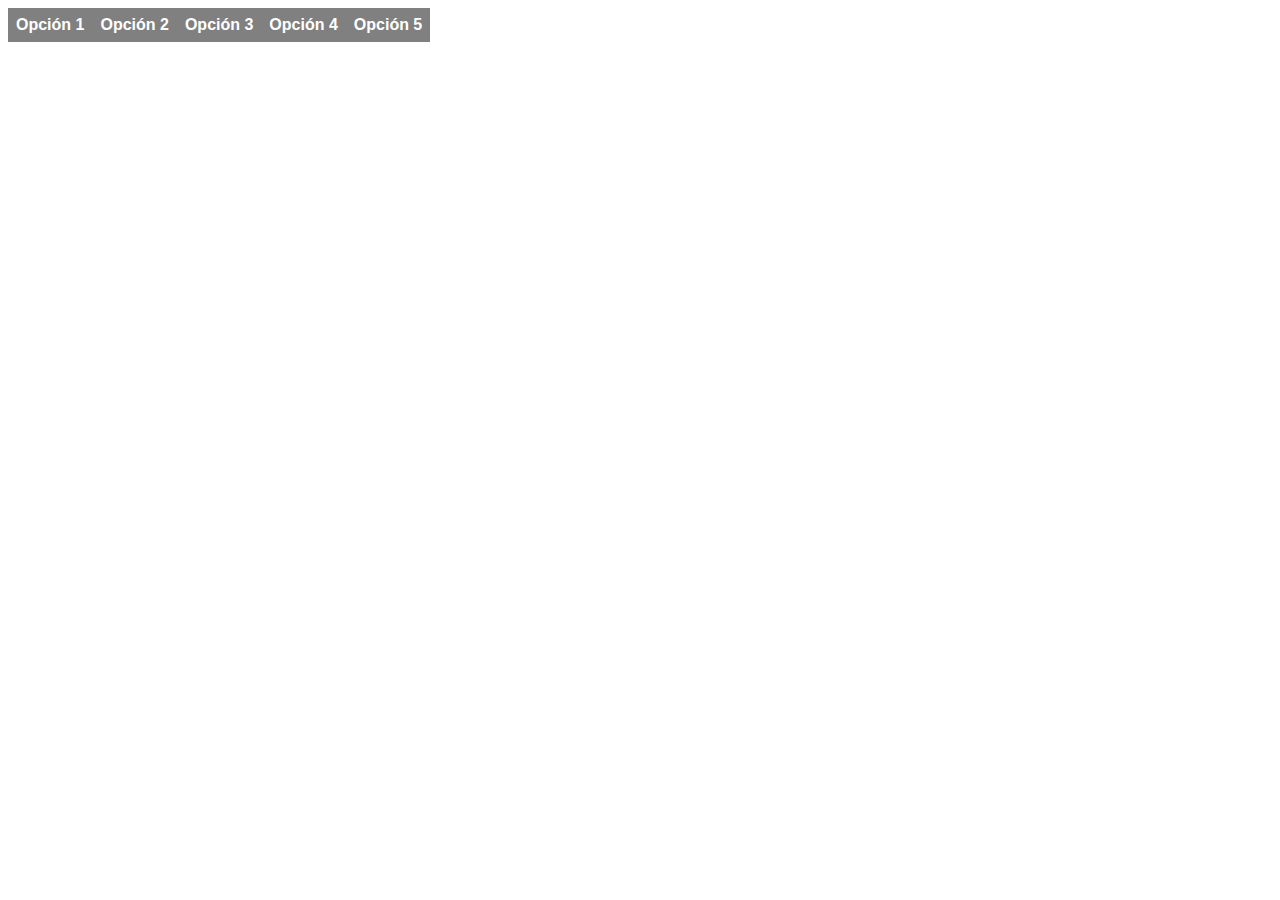
==== index.html @ 9c45bff4 "Desarrollo historia de usuario 1 (revisar que tiene estilos css dentro del html y no en archivo apar" ====
<html>
<head>
    <style>
        ul {
        list-style-type: none;
        margin: 0;
        padding: 0;
        font-family:Arial, Helvetica, sans-serif;
        border-radius: 10px;
        }
        li {
        display: inline;
        float: left;
        display: block;
        padding: 8px;
        color: white;
        background-color: gray;
        position: sticky;
        }
        li:hover {
        background-color:blue;
        }
    </style>
</head>
<body>
<div id="nav_bar">
    <ul>
        <li><b>Opción 1</b></li>
        <li><b>Opción 2</b></li>
        <li><b>Opción 3</b></li>
        <li><b>Opción 4</b></li>
        <li><b>Opción 5</b></li>
    </ul>
</div>
</body>
</html>
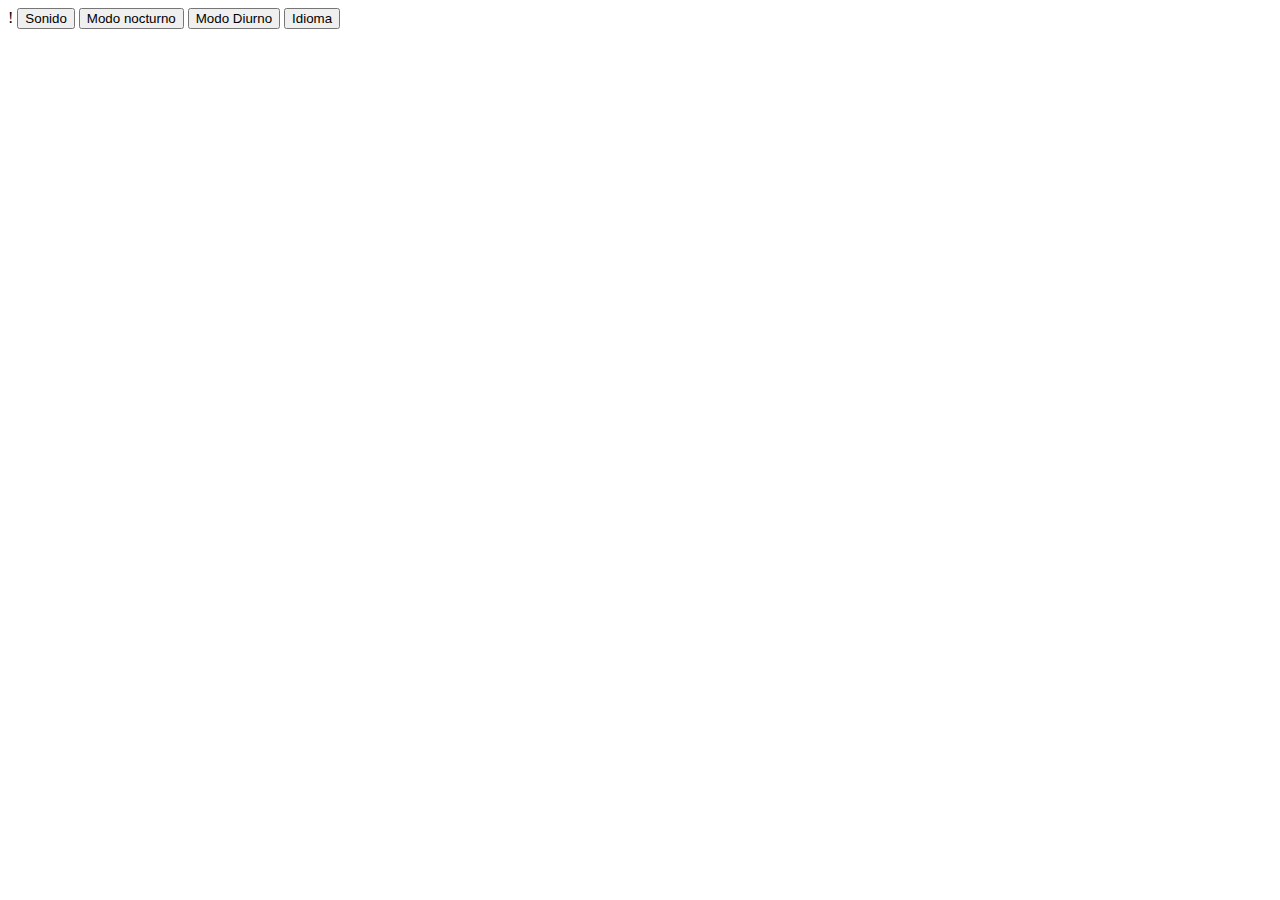
==== commit f4cad75a: "HU04" ====
--- a/index.html
+++ b/index.html
@@ -1,36 +1,21 @@
+!
+<!DOCTYPE html>
 <html>
+
 <head>
-    <style>
-        ul {
-        list-style-type: none;
-        margin: 0;
-        padding: 0;
-        font-family:Arial, Helvetica, sans-serif;
-        border-radius: 10px;
-        }
-        li {
-        display: inline;
-        float: left;
-        display: block;
-        padding: 8px;
-        color: white;
-        background-color: gray;
-        position: sticky;
-        }
-        li:hover {
-        background-color:blue;
-        }
-    </style>
+    <meta charset="utf-8">
+    <meta http-equiv="X-UA-Compatible" content="IE=edge">
+    <title></title>
+    <meta name="description" content="">
+    <meta name="viewport" content="width=device-width, initial-scale=1">
+    <link rel="stylesheet" href="">
 </head>
+
 <body>
-<div id="nav_bar">
-    <ul>
-        <li><b>Opción 1</b></li>
-        <li><b>Opción 2</b></li>
-        <li><b>Opción 3</b></li>
-        <li><b>Opción 4</b></li>
-        <li><b>Opción 5</b></li>
-    </ul>
-</div>
+    <button class="button-round">Sonido</button>
+    <button class="button-round">Modo nocturno</button>
+    <button class="button-round">Modo Diurno</button>
+    <button class="button-round">Idioma</button>
 </body>
+
 </html>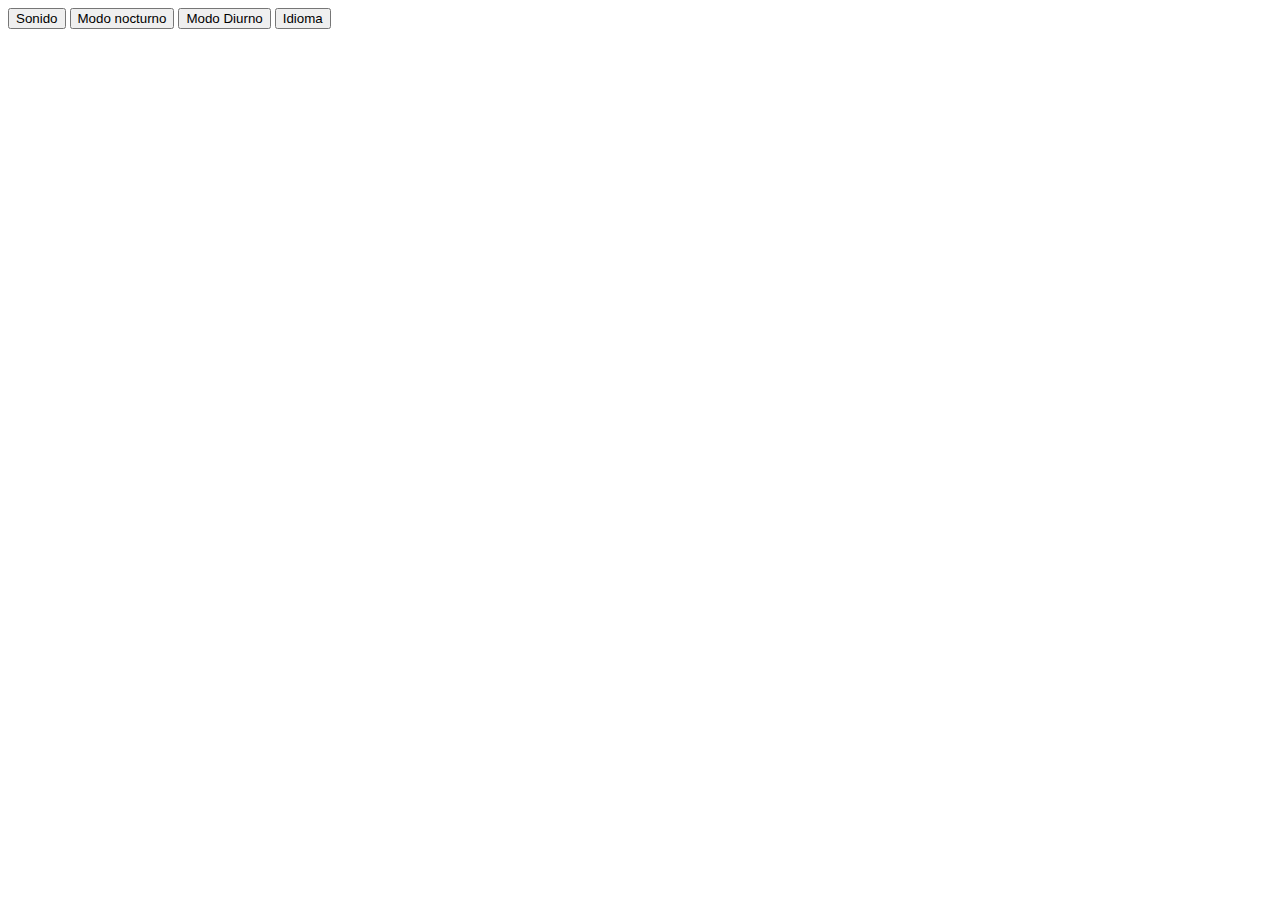
==== commit 0e52704d: "ajuste en el link de la hoja de estilos" ====
--- a/index.html
+++ b/index.html
@@ -1,4 +1,3 @@
-!
 <!DOCTYPE html>
 <html>
 
@@ -8,7 +7,7 @@
     <title></title>
     <meta name="description" content="">
     <meta name="viewport" content="width=device-width, initial-scale=1">
-    <link rel="stylesheet" href="">
+    <link rel="stylesheet" href="css/estilos.css">
 </head>
 
 <body>
--- a/css/estilos.css
+++ b/css/estilos.css
@@ -0,0 +1,9 @@
+div#formResgistro{
+    width: 100px;
+    height: 200px;
+} 
+
+.linea{
+    border-color: rgb(5, 190, 5);
+}
+ 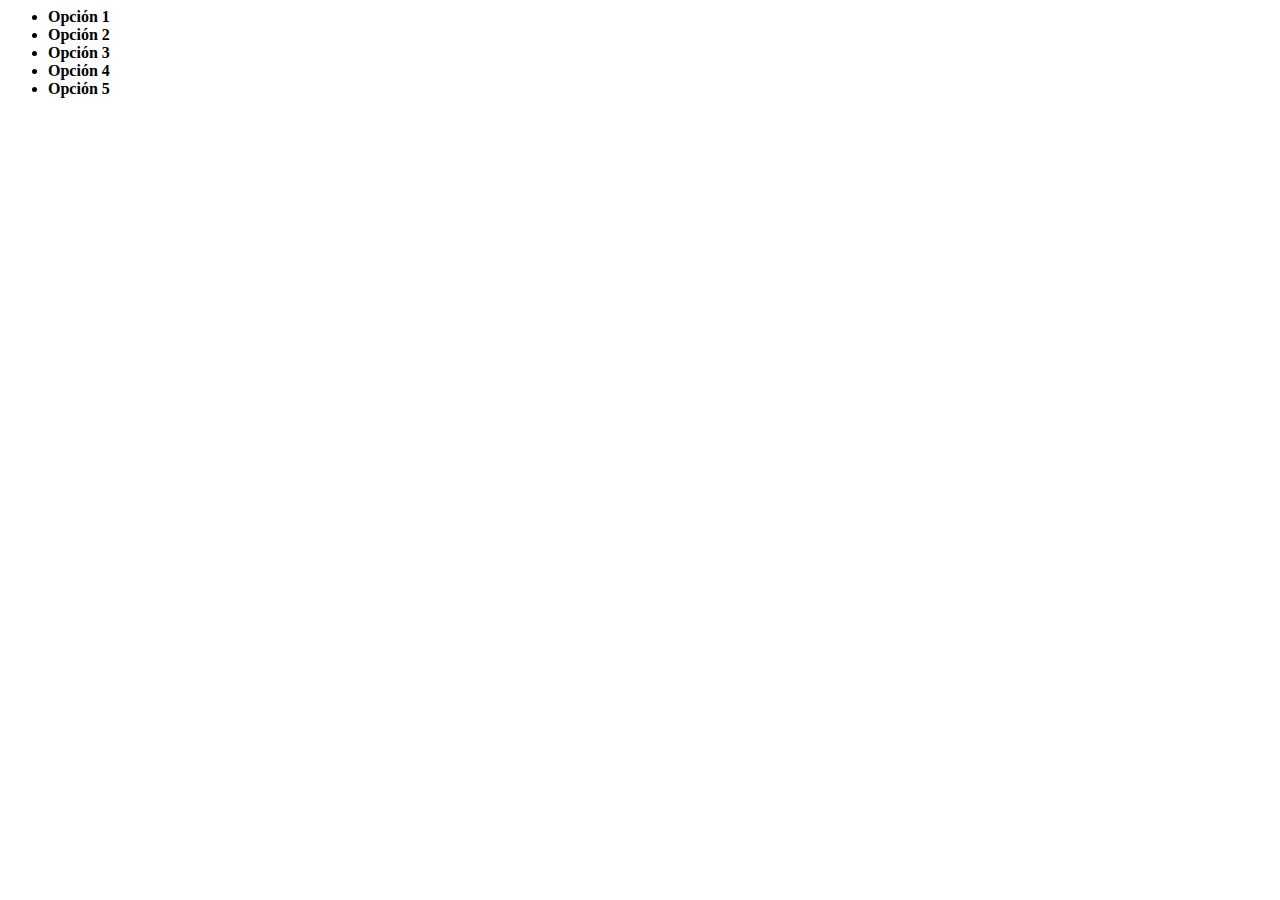
==== commit 344acb17: "cambios de css a archivo aparte" ====
--- a/index.html
+++ b/index.html
@@ -1,20 +1,16 @@
-<!DOCTYPE html>
 <html>
-
 <head>
-    <meta charset="utf-8">
-    <meta http-equiv="X-UA-Compatible" content="IE=edge">
-    <title></title>
-    <meta name="description" content="">
-    <meta name="viewport" content="width=device-width, initial-scale=1">
-    <link rel="stylesheet" href="css/estilos.css">
+    <link rel="stylesheet" type="text/css" href="C:\Users\LUIS\Desktop\practica programacion\ciclo 3\ProyectoCiclo3\css\estilos.css"/>
 </head>
-
 <body>
-    <button class="button-round">Sonido</button>
-    <button class="button-round">Modo nocturno</button>
-    <button class="button-round">Modo Diurno</button>
-    <button class="button-round">Idioma</button>
+<div id="nav_bar">
+    <ul>
+        <li><b>Opción 1</b></li>
+        <li><b>Opción 2</b></li>
+        <li><b>Opción 3</b></li>
+        <li><b>Opción 4</b></li>
+        <li><b>Opción 5</b></li>
+    </ul>
+</div>
 </body>
-
 </html>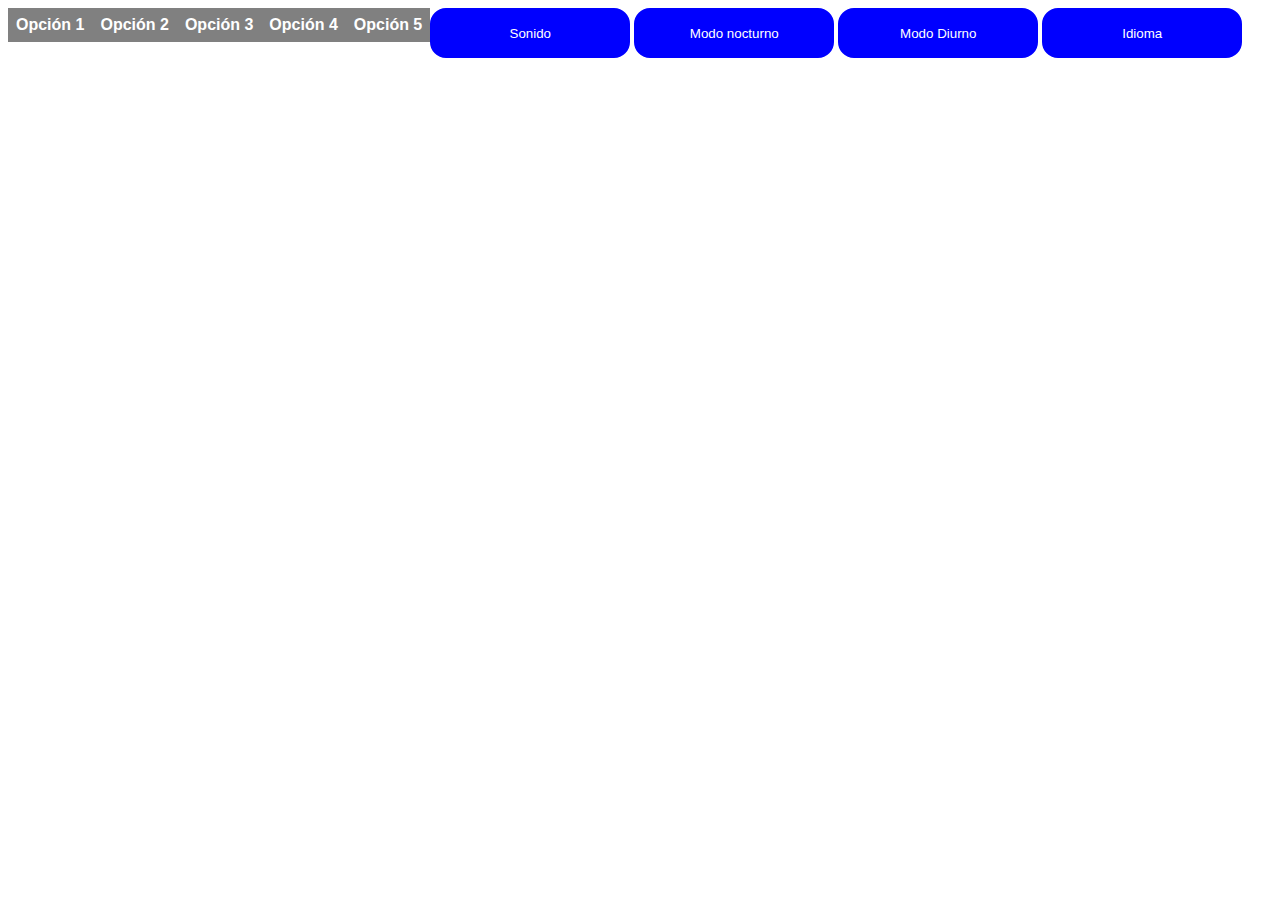
==== commit 09d254b6: "Merge branch 'SBL04_OscarHernandez' into check" ====
--- a/index.html
+++ b/index.html
@@ -1,6 +1,11 @@
 <html>
 <head>
-    <link rel="stylesheet" type="text/css" href="C:\Users\LUIS\Desktop\practica programacion\ciclo 3\ProyectoCiclo3\css\estilos.css"/>
+    <meta charset="utf-8">
+    <meta http-equiv="X-UA-Compatible" content="IE=edge">
+    <title></title>
+    <meta name="description" content="">
+    <meta name="viewport" content="width=device-width, initial-scale=1">
+    <link rel="stylesheet" href="css/estilos.css">
 </head>
 <body>
 <div id="nav_bar">
@@ -12,5 +17,9 @@
         <li><b>Opción 5</b></li>
     </ul>
 </div>
+<button class="button-round">Sonido</button>
+<button class="button-round">Modo nocturno</button>
+<button class="button-round">Modo Diurno</button>
+<button class="button-round">Idioma</button>
 </body>
 </html>--- a/css/estilos.css
+++ b/css/estilos.css
@@ -0,0 +1,46 @@
+ul {
+    list-style-type: none;
+    margin: 0;
+    padding: 0;
+    font-family: Arial, Helvetica, sans-serif;
+    border-radius: 10px;
+}
+
+li {
+    display: inline;
+    float: left;
+    display: block;
+    padding: 8px;
+    color: white;
+    background-color: gray;
+    position: sticky;
+}
+
+li:hover {
+    background-color: blue;
+}
+
+div#formRegistro {
+    width: 100px;
+    height: 200px;
+}
+
+.linea {
+    border-color: rgb(5, 190, 5);
+}
+
+.button-round {
+    border-radius: 1rem;
+    width: 200px;
+    height: 50px;
+    background-color: blue;
+    color: white;
+    border: 2px solid blue;
+    cursor: pointer;
+    transition-duration: 0.4s;
+}
+
+.button-round:hover {
+    background-color: green;
+    border: 2px solid green;
+}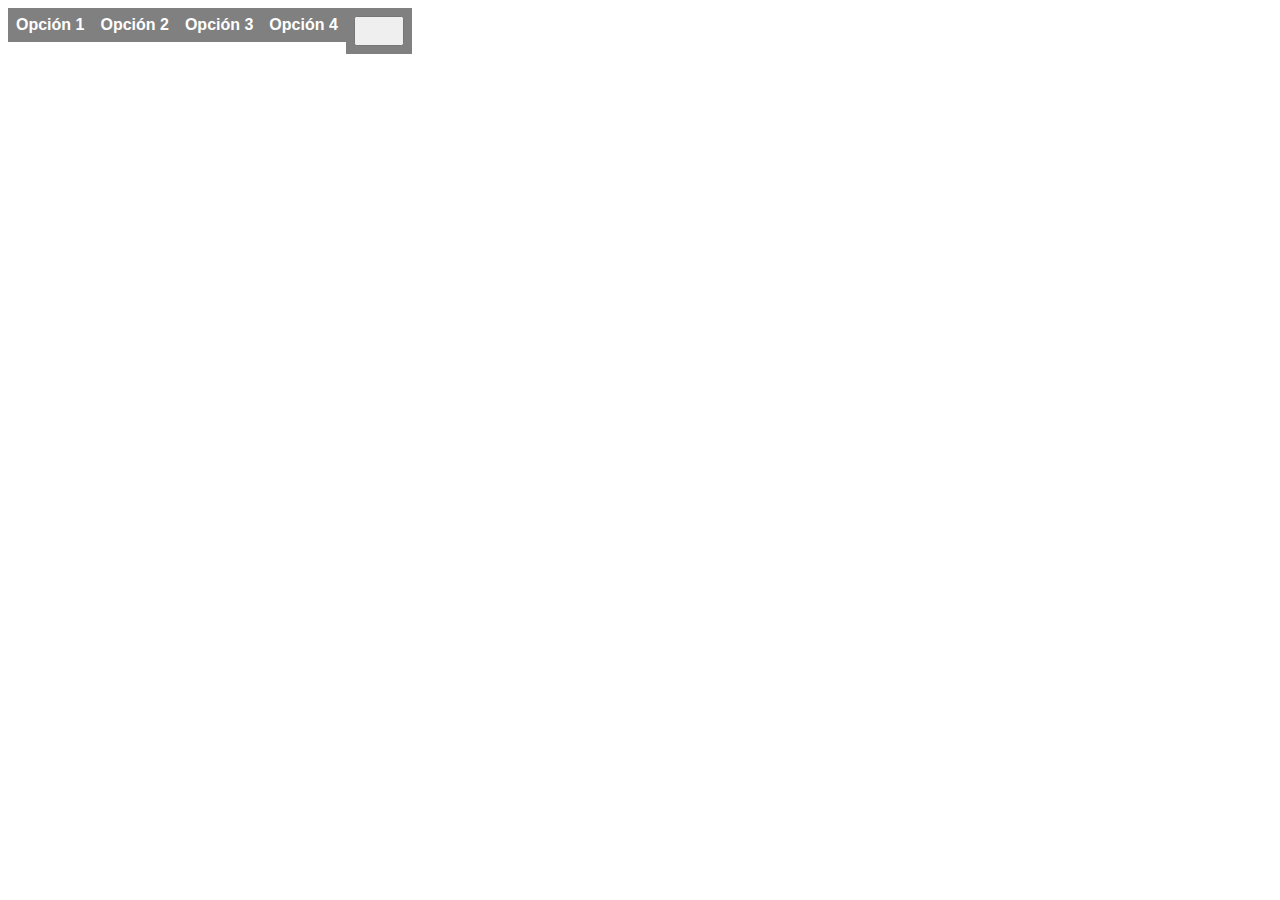
==== commit 9da767e2: "Historia de usuario 02" ====
--- a/index.html
+++ b/index.html
@@ -1,11 +1,6 @@
 <html>
 <head>
-    <meta charset="utf-8">
-    <meta http-equiv="X-UA-Compatible" content="IE=edge">
-    <title></title>
-    <meta name="description" content="">
-    <meta name="viewport" content="width=device-width, initial-scale=1">
-    <link rel="stylesheet" href="css/estilos.css">
+    <link rel="stylesheet" type="text/css" href="css/estilos.css"/>
 </head>
 <body>
 <div id="nav_bar">
@@ -14,12 +9,12 @@
         <li><b>Opción 2</b></li>
         <li><b>Opción 3</b></li>
         <li><b>Opción 4</b></li>
-        <li><b>Opción 5</b></li>
+        <li>
+            <div class="boton">     
+                <button id="Registerbutton" type="button"></button>                   
+            </div>
+        </li>
     </ul>
 </div>
-<button class="button-round">Sonido</button>
-<button class="button-round">Modo nocturno</button>
-<button class="button-round">Modo Diurno</button>
-<button class="button-round">Idioma</button>
 </body>
 </html>--- a/css/estilos.css
+++ b/css/estilos.css
@@ -20,27 +20,11 @@
     background-color: blue;
 }
 
-div#formRegistro {
-    width: 100px;
-    height: 200px;
+#Registerbutton {
+    Width: 50px;
+    height: 30px;
 }
 
-.linea {
-    border-color: rgb(5, 190, 5);
-}
-
-.button-round {
-    border-radius: 1rem;
-    width: 200px;
-    height: 50px;
-    background-color: blue;
-    color: white;
-    border: 2px solid blue;
-    cursor: pointer;
-    transition-duration: 0.4s;
-}
-
-.button-round:hover {
-    background-color: green;
-    border: 2px solid green;
+#Registerbutton:hover {
+    background-color: 309acb;
 }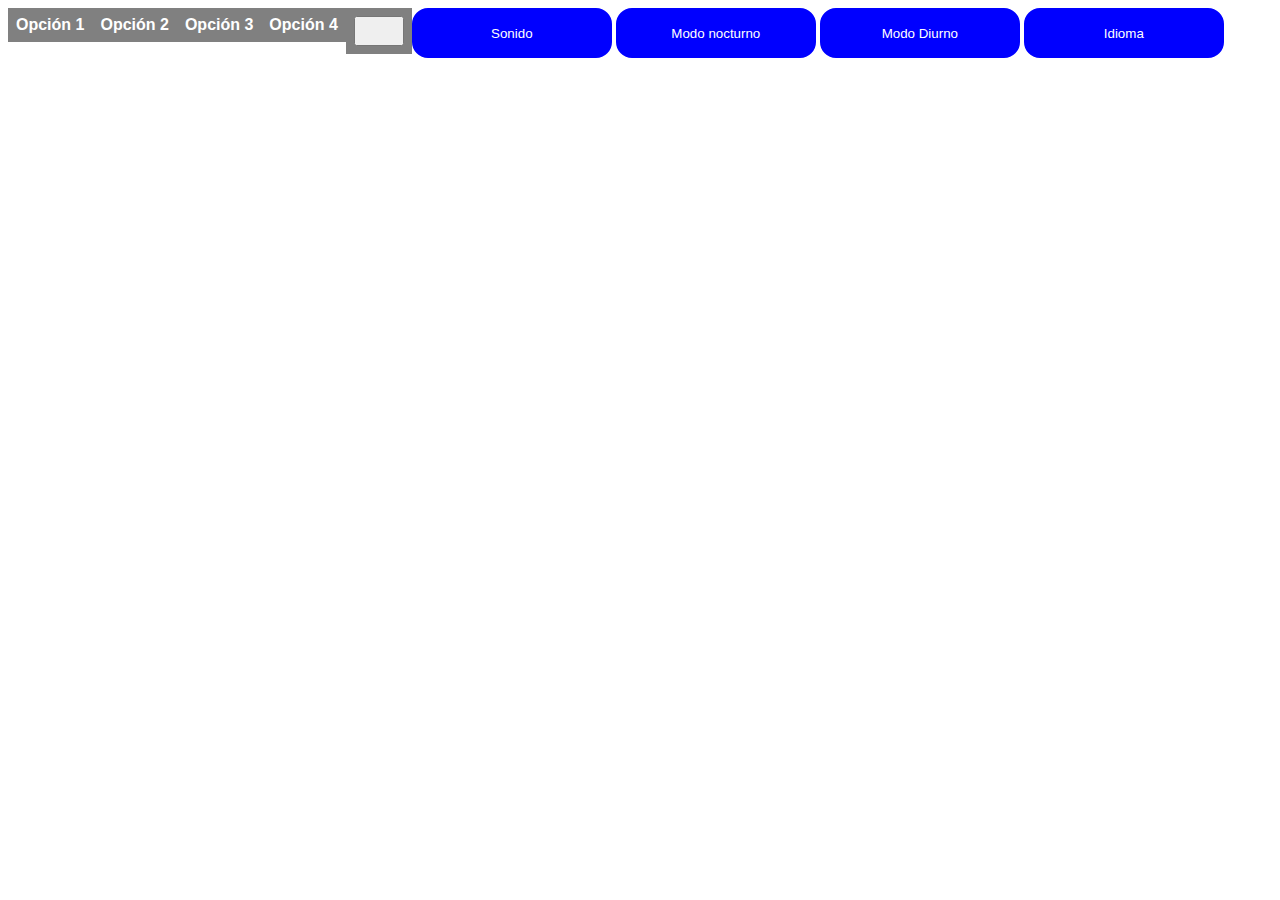
==== commit aa21417f: "Merge branch 'SBL02_KatherynRojas' into check" ====
--- a/index.html
+++ b/index.html
@@ -1,5 +1,10 @@
 <html>
 <head>
+    <meta charset="utf-8">
+    <meta http-equiv="X-UA-Compatible" content="IE=edge">
+    <title></title>
+    <meta name="description" content="">
+    <meta name="viewport" content="width=device-width, initial-scale=1">
     <link rel="stylesheet" type="text/css" href="css/estilos.css"/>
 </head>
 <body>
@@ -16,5 +21,9 @@
         </li>
     </ul>
 </div>
+<button class="button-round">Sonido</button>
+<button class="button-round">Modo nocturno</button>
+<button class="button-round">Modo Diurno</button>
+<button class="button-round">Idioma</button>
 </body>
 </html>--- a/css/estilos.css
+++ b/css/estilos.css
@@ -20,6 +20,31 @@
     background-color: blue;
 }
 
+div#formRegistro {
+    width: 100px;
+    height: 200px;
+}
+
+.linea {
+    border-color: rgb(5, 190, 5);
+}
+
+.button-round {
+    border-radius: 1rem;
+    width: 200px;
+    height: 50px;
+    background-color: blue;
+    color: white;
+    border: 2px solid blue;
+    cursor: pointer;
+    transition-duration: 0.4s;
+}
+
+.button-round:hover {
+    background-color: green;
+    border: 2px solid green;
+}
+
 #Registerbutton {
     Width: 50px;
     height: 30px;
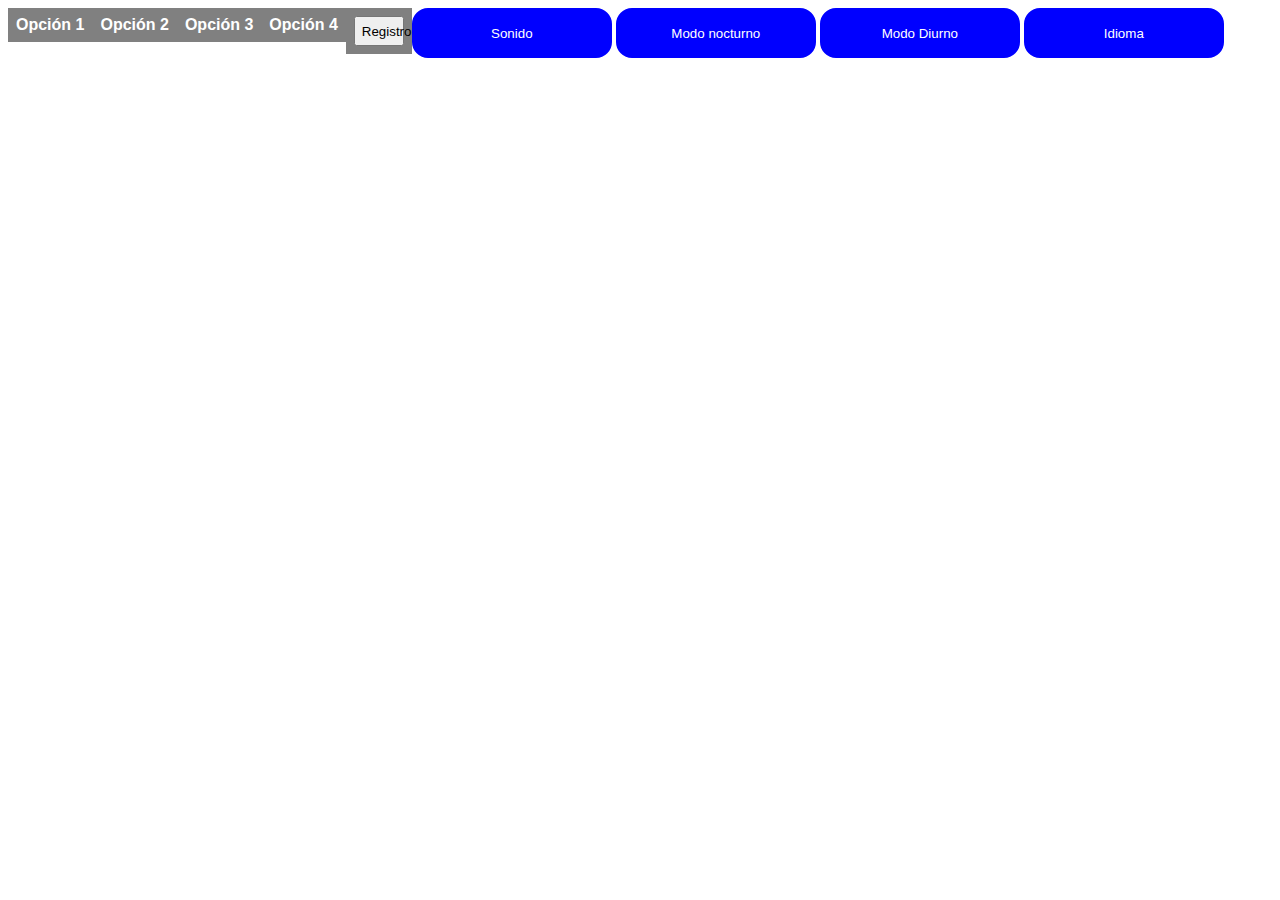
==== commit d6ef01c5: "Texto del boton Registerbutton" ====
--- a/index.html
+++ b/index.html
@@ -16,7 +16,7 @@
         <li><b>Opción 4</b></li>
         <li>
             <div class="boton">     
-                <button id="Registerbutton" type="button"></button>                   
+                <button id="Registerbutton" type="button">Registro</button>                   
             </div>
         </li>
     </ul>
